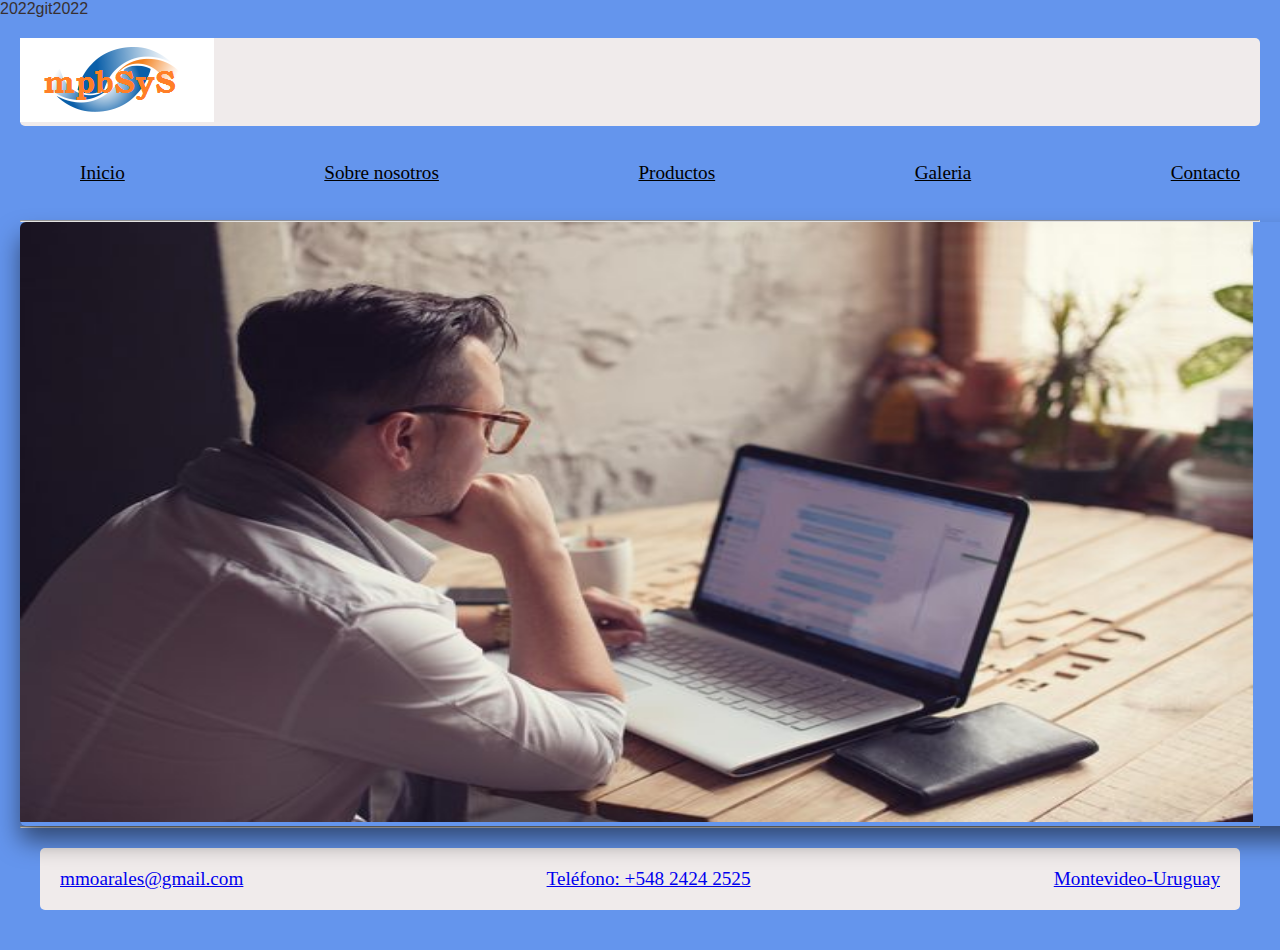
==== index.html @ 996d9391 "entrega gib" ====
<!DOCTYPE html>
<html lang="es">

<head>
    <meta charset="UTF-8">
    <meta http-equiv="X-UA-Compatible" content="IE=edge">
    <meta name="viewport" content="width=device-width, initial-scale=1.0">
    <title>mpbSyS</title>
    <link rel="stylesheet" href="./css/style.css">
    

</head>
2022git2022
<body>
    <div class="gridPadre">
        <!--logo y menu-->
        <header>
            <nav>
                <img src="./imagenes/logo.png" alt="logo">
            </nav>
            <ul>
                <li>
                    <a href="./index.html">Inicio</a>
                </li>
                <li>
                    <a href="#">Sobre nosotros</a>
                </li>
                <li>
                    <a href="./html/productos.html">Productos</a>
                </li>
                <li>
                    <a href="#">Galeria</a>
                </li>
                <li>
                    <a href="#">Contacto</a>
                </li>
            </ul>
        </header>
        <!--imagen principal-->
        <main>
            <hr>
            <figure>
                <img src="./imagenes/img1.jpeg" alt="sistema">
                <div class="capa">
                    <h2>Soluciones informáticas para el Transporte y Turismo</h2>
                    <p> Gestione la operatividad de su empresa de forma confiable, simple y eficiente.</p>
                </div>
            </figure>
            <hr>
        </main>
        <!--pie de pagina-->
        <footer>
            <a href="#">mmoarales@gmail.com</a>
            <a href="#">Teléfono: +548 2424 2525</a>
            <a href="#">Montevideo-Uruguay</a>
        </footer>
    </div>

</html>
---- css/style.css ----
* {
margin: 0;
padding: 0;
}
/*cuerpo de la pagina*/
body{
  background-color: blue;
  color: white;
  font-family: Arial, Helvetica, sans-serif;
}

body{
  display: block;
  margin:8px
}


div{
   padding: 20px;
   display: block;
}


footer,nav{
  background-color: white;
}

header,footer,nav,section{
  border-radius: 5px;
}

/*menu*/

ul li {
    display: flex;
    
    justify-content: space-between;
    padding: 0;
}


ul {
  display: flex;
  list-style-type: disc;
  margin-block-start: 1em;
  margin-block-end: 1em;
  margin-inline-start: 0px;
  margin-inline-end: 0px;
  padding-inline-start: 40px;
  justify-content: space-between;
  list-style-type: none;
}


li a{
display: flex;
color:aliceblue;
}

/*imagen principal*/
main figure{
  position: relative;
  overflow: hidden;
  border-radius: 6px;
  box-shadow: 0px 15px 25px rgba(0,0,0,0.50);
  cursor: pointer;

}
main figure img{
  width:200px ;
  height: 600px; ;
  transition: all 500ms ease-out;

}

main figure .capa{
  position: absolute;
  top: 0;
  width: 100%;
  height: 100%;
  background: rgba(209, 204, 216, 0.7);
  transition: all 500ms ease-out;
  opacity: 0;
  visibility: hidden;
  text-align: center;
}


main figure:hover > .capa{
  opacity: 1;
  visibility: visible;
}

main figure:hover > img{
transform: scale(1.3);     
}

main figure:hover > .capa h3{
  margin-top: 70px;
  margin-bottom: 15px;

}

main hr figure:hover > .capa h3{
  color: rgb(60, 0, 75);
  font-weight: 400;
  margin-bottom: 120px;
  transition: all 500ms ease-out;
  margin-top: 30px;

}


header figure:hover > .capa p{
  color: rgb(58, 14, 58);
  font-size: 15px;
  line-height: 1.5;
  width: 100%;
  max-width: 220px;
  margin: auto;

}
/*textos dentro de imagen*/
h2 {
  display: block;
  font-size: 1.17em;
  margin-block-start: 1em;
  margin-block-end: 1em;
  margin-inline-start: 0px;
  margin-inline-end: 0px;
  font-weight: bold;
  margin: 15px;
  text-align:center;
  color: black;


}

p {
  display: block;
  margin-block-start: 1em;
  margin-block-end: 1em;
  margin-inline-start: 0px;
  margin-inline-end: 0px;
  margin: 15px;
}


/*pie de pagina*/
footer{
  display: flex;
  justify-content: space-between;
}

a{
  border-radius: 3px;
    font-family: 'Junge', serif;
    font-size: 1.2rem;
    padding: 20px;
}

/*pagina productos*/
section img{
  width: 340px;
  margin: 20px;
  padding: 5px;
}
header h1{
  margin: 80px;
}


/*grid para pagina productos*/

.gridPadre{
  display: grid;
grid-template-columns: 1fr;
grid-template-rows: 200px auto 100px;
grid-template-areas: "header"
"main main main"
"footer footer footer";
}

/*media query (320)*/
@media (min-width:320px)  
{
.gridPadre{
  display: grid;
  grid-template-columns: auto;
  grid-template-rows: auto auto auto;

}

body{
  margin: 0%;
  background-color: rgb(214, 216, 81);
  color: rgb(56, 48, 48);
  font-family: Arial, Helvetica, sans-serif;
}

body{
  display: block;
  
}


div{
   display: block;
}


footer,nav{
  background-color: rgb(240, 235, 235);
}

header,footer,nav,section{
  border-radius: 5px;
}

/*menu*/

ul {
  display: flex;
  list-style-type: disc;
  margin-block-start: 1em;
  margin-block-end: 1em;
  margin-inline-start: 0px;
  margin-inline-end: 0px;
  padding-inline-start: 40px;
  justify-content: space-between;
  list-style-type: none;
}

ul li a{
  color: black;
  ;
}


/*imagen principal*/
main figure{
  
  overflow: hidden;
  margin: 0%;
  box-shadow: 0px 15px 25px rgba(0,0,0,0.50);
  cursor: pointer;

}
main figure img{
  width:85%;
  transition: all 500ms ease-out;

}

main figure .capa{
  position: absolute;
  top: 0;
  width: 100%;
  height: 100%;
  background: rgba(209, 204, 216, 0.7);
  transition: all 500ms ease-out;
  opacity: 0;
  visibility: hidden;
  text-align: center;
}


main figure:hover > .capa{
  opacity: 1;
  visibility: visible;
}

main figure:hover > img{
transform: scale(1.3);     
}

main figure:hover > .capa h3{
  margin-top: 70px;
  margin-bottom: 15px;

}

main hr figure:hover > .capa h3{
  color: rgb(60, 0, 75);
  font-weight: 400;
  margin-bottom: 120px;
  transition: all 500ms ease-out;
  margin-top: 30px;

}


header figure:hover > .capa p{
  color: rgb(58, 14, 58);
  font-size: 15px;
  line-height: 1.5;
  width: 100%;
  max-width: 220px;
  margin: auto;

}
/*textos dentro de imagen*/
h2 {
  display: block;
  font-size: 1.17em;
  margin-block-start: 1em;
  margin-block-end: 1em;
  margin-inline-start: 0px;
  margin-inline-end: 0px;
  font-weight: bold;
  margin: 15px;
  text-align:center;
  color: rgb(33, 9, 9);


}

p {
  display: block;
  margin-block-start: 1em;
  margin-block-end: 1em;
  margin-inline-start: 0px;
  margin-inline-end: 0px;
  margin: 15px;
}


/*pie de pagina*/
footer{
  display: flex;
  justify-content: space-between;
}

a{
  border-radius: 3px;
    font-family: 'Junge', serif;
    font-size: 1.2rem;
    padding: 20px;
}

/*media query (700)*/

@media(min-width:700px)
{ main figure{
  width: 117%;
}
body{
background-color: cornflowerblue;
}

footer {
margin: 20px;
}

}
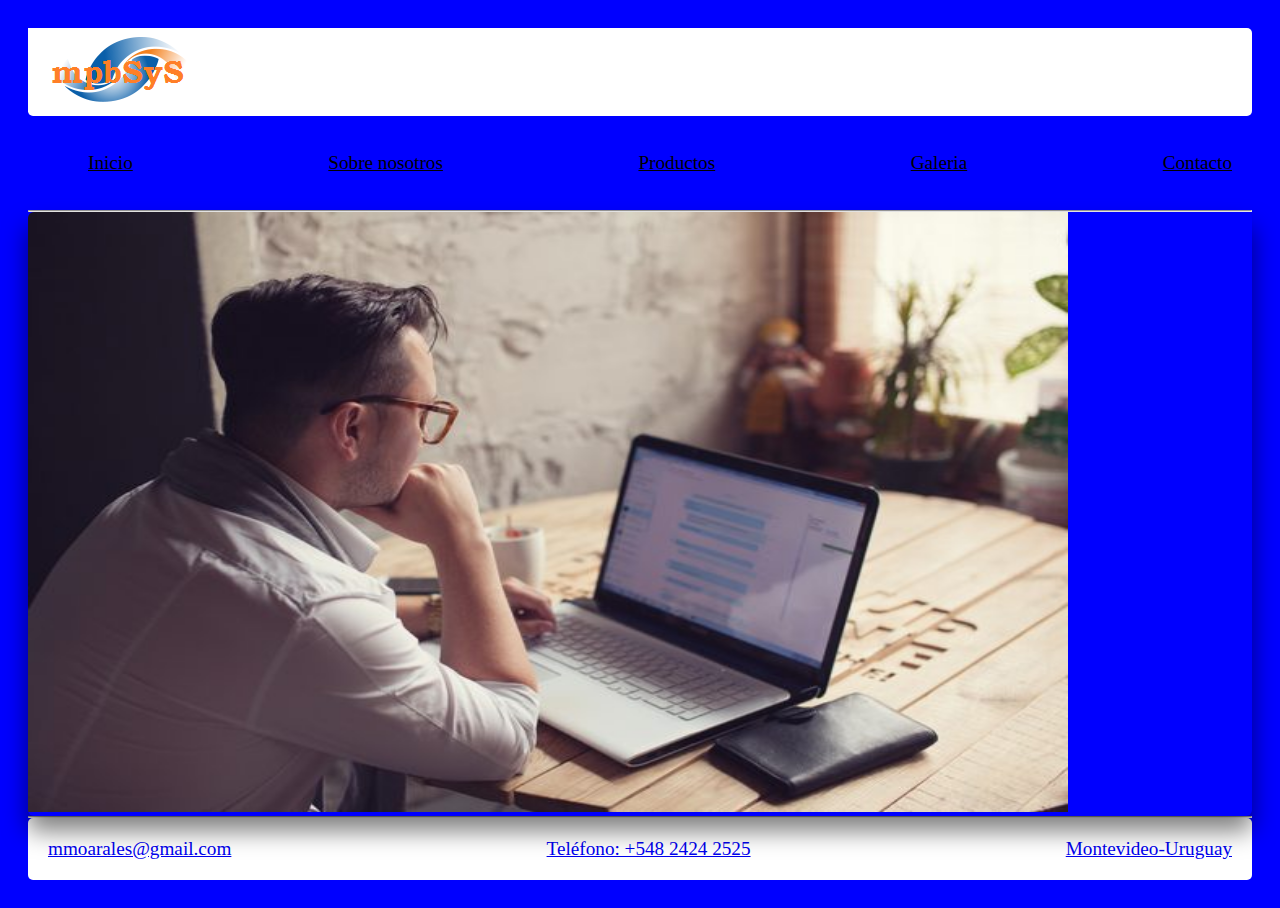
==== commit 464e8552: "animacion imagen" ====
--- a/index.html
+++ b/index.html
@@ -10,7 +10,7 @@
     
 
 </head>
-2022git2022
+
 <body>
     <div class="gridPadre">
         <!--logo y menu-->
--- a/css/style.css
+++ b/css/style.css
@@ -1,41 +1,42 @@
 * {
-margin: 0;
-padding: 0;
-}
+  margin: 0;
+  padding: 0;
+}
+
 /*cuerpo de la pagina*/
-body{
+body {
   background-color: blue;
-  color: white;
+  background-image:  ;
   font-family: Arial, Helvetica, sans-serif;
 }
 
-body{
-  display: block;
-  margin:8px
-}
-
-
-div{
-   padding: 20px;
-   display: block;
-}
-
-
-footer,nav{
+body {
+  display: block;
+  margin: 8px
+}
+
+
+div {
+  padding: 20px;
+  display: block;
+}
+
+
+footer, nav {
   background-color: white;
 }
 
-header,footer,nav,section{
+header, footer, nav, section {
   border-radius: 5px;
 }
 
 /*menu*/
 
 ul li {
-    display: flex;
-    
-    justify-content: space-between;
-    padding: 0;
+  display: flex;
+
+  justify-content: space-between;
+  padding: 0;
 }
 
 
@@ -52,28 +53,30 @@
 }
 
 
-li a{
-display: flex;
-color:aliceblue;
+li a {
+  display: flex;
+  color: aliceblue;
 }
 
 /*imagen principal*/
-main figure{
+main figure {
   position: relative;
   overflow: hidden;
   border-radius: 6px;
-  box-shadow: 0px 15px 25px rgba(0,0,0,0.50);
+  box-shadow: 0px 15px 25px rgba(0, 0, 0, 0.50);
   cursor: pointer;
 
 }
-main figure img{
-  width:200px ;
-  height: 600px; ;
-  transition: all 500ms ease-out;
-
-}
-
-main figure .capa{
+
+main figure img {
+  width: 200px;
+  height: 600px;
+  ;
+  transition: all 500ms ease-out;
+
+}
+
+main figure .capa {
   position: absolute;
   top: 0;
   width: 100%;
@@ -86,22 +89,22 @@
 }
 
 
-main figure:hover > .capa{
+main figure:hover>.capa {
   opacity: 1;
   visibility: visible;
 }
 
-main figure:hover > img{
-transform: scale(1.3);     
-}
-
-main figure:hover > .capa h3{
+main figure:hover>img {
+  transform: scale(1.3);
+}
+
+main figure:hover>.capa h3 {
   margin-top: 70px;
   margin-bottom: 15px;
 
 }
 
-main hr figure:hover > .capa h3{
+main hr figure:hover>.capa h3 {
   color: rgb(60, 0, 75);
   font-weight: 400;
   margin-bottom: 120px;
@@ -111,7 +114,7 @@
 }
 
 
-header figure:hover > .capa p{
+header figure:hover>.capa p {
   color: rgb(58, 14, 58);
   font-size: 15px;
   line-height: 1.5;
@@ -120,6 +123,7 @@
   margin: auto;
 
 }
+
 /*textos dentro de imagen*/
 h2 {
   display: block;
@@ -130,7 +134,7 @@
   margin-inline-end: 0px;
   font-weight: bold;
   margin: 15px;
-  text-align:center;
+  text-align: center;
   color: black;
 
 
@@ -139,83 +143,52 @@
 p {
   display: block;
   margin-block-start: 1em;
-  margin-block-end: 1em;
-  margin-inline-start: 0px;
-  margin-inline-end: 0px;
-  margin: 15px;
+  margin-block-end: 1em
 }
 
 
 /*pie de pagina*/
-footer{
-  display: flex;
-  justify-content: space-between;
-}
-
-a{
+footer {
+  display: flex;
+  justify-content: space-between;
+}
+
+a {
   border-radius: 3px;
-    font-family: 'Junge', serif;
-    font-size: 1.2rem;
-    padding: 20px;
+  font-family: 'Junge', serif;
+  font-size: 1.2rem;
+  padding: 20px;
 }
 
 /*pagina productos*/
-section img{
+section img {
   width: 340px;
   margin: 20px;
   padding: 5px;
 }
-header h1{
-  margin: 80px;
+
+header h1 {
+  margin: 55px;
+}
+
+.titulo {
+  animation-duration: 3s;
+  animation-name: slidein;
+  animation-iteration-count: infinite;
 }
 
 
 /*grid para pagina productos*/
 
-.gridPadre{
+.gridPadre2 {
   display: grid;
-grid-template-columns: 1fr;
-grid-template-rows: 200px auto 100px;
-grid-template-areas: "header"
-"main main main"
-"footer footer footer";
-}
-
-/*media query (320)*/
-@media (min-width:320px)  
-{
-.gridPadre{
-  display: grid;
-  grid-template-columns: auto;
-  grid-template-rows: auto auto auto;
-
-}
-
-body{
-  margin: 0%;
-  background-color: rgb(214, 216, 81);
-  color: rgb(56, 48, 48);
-  font-family: Arial, Helvetica, sans-serif;
-}
-
-body{
-  display: block;
-  
-}
-
-
-div{
-   display: block;
-}
-
-
-footer,nav{
-  background-color: rgb(240, 235, 235);
-}
-
-header,footer,nav,section{
-  border-radius: 5px;
-}
+  grid-template-columns: 1fr;
+  grid-template-rows: 200px auto 100px;
+  grid-template-areas: "header"
+    "main main main"
+    "footer footer footer";
+}
+
 
 /*menu*/
 
@@ -231,28 +204,28 @@
   list-style-type: none;
 }
 
-ul li a{
+ul li a {
   color: black;
-  ;
 }
 
 
 /*imagen principal*/
-main figure{
-  
+main figure {
+
   overflow: hidden;
   margin: 0%;
-  box-shadow: 0px 15px 25px rgba(0,0,0,0.50);
+  box-shadow: 0px 15px 25px rgba(0, 0, 0, 0.50);
   cursor: pointer;
 
 }
-main figure img{
-  width:85%;
-  transition: all 500ms ease-out;
-
-}
-
-main figure .capa{
+
+main figure img {
+  width: 85%;
+  transition: all 500ms ease-out;
+
+}
+
+main figure .capa {
   position: absolute;
   top: 0;
   width: 100%;
@@ -265,22 +238,22 @@
 }
 
 
-main figure:hover > .capa{
+main figure:hover>.capa {
   opacity: 1;
   visibility: visible;
 }
 
-main figure:hover > img{
-transform: scale(1.3);     
-}
-
-main figure:hover > .capa h3{
+main figure:hover>img {
+  transform: scale(1.3);
+}
+
+main figure:hover>.capa h3 {
   margin-top: 70px;
   margin-bottom: 15px;
 
 }
 
-main hr figure:hover > .capa h3{
+main hr figure:hover>.capa h3 {
   color: rgb(60, 0, 75);
   font-weight: 400;
   margin-bottom: 120px;
@@ -290,7 +263,7 @@
 }
 
 
-header figure:hover > .capa p{
+header figure:hover>.capa p {
   color: rgb(58, 14, 58);
   font-size: 15px;
   line-height: 1.5;
@@ -299,6 +272,7 @@
   margin: auto;
 
 }
+
 /*textos dentro de imagen*/
 h2 {
   display: block;
@@ -309,7 +283,7 @@
   margin-inline-end: 0px;
   font-weight: bold;
   margin: 15px;
-  text-align:center;
+  text-align: center;
   color: rgb(33, 9, 9);
 
 
@@ -326,32 +300,20 @@
 
 
 /*pie de pagina*/
-footer{
-  display: flex;
-  justify-content: space-between;
-}
-
-a{
+footer {
+  display: flex;
+  justify-content: space-between;
+}
+
+a {
   border-radius: 3px;
-    font-family: 'Junge', serif;
-    font-size: 1.2rem;
-    padding: 20px;
-}
-
-/*media query (700)*/
-
-@media(min-width:700px)
-{ main figure{
-  width: 117%;
-}
-body{
-background-color: cornflowerblue;
-}
-
-footer {
-margin: 20px;
-}
-
-}
- 
-
+  font-family: 'Junge', serif;
+  font-size: 1.2rem;
+  padding: 20px;
+}
+
+
+
+
+
+
